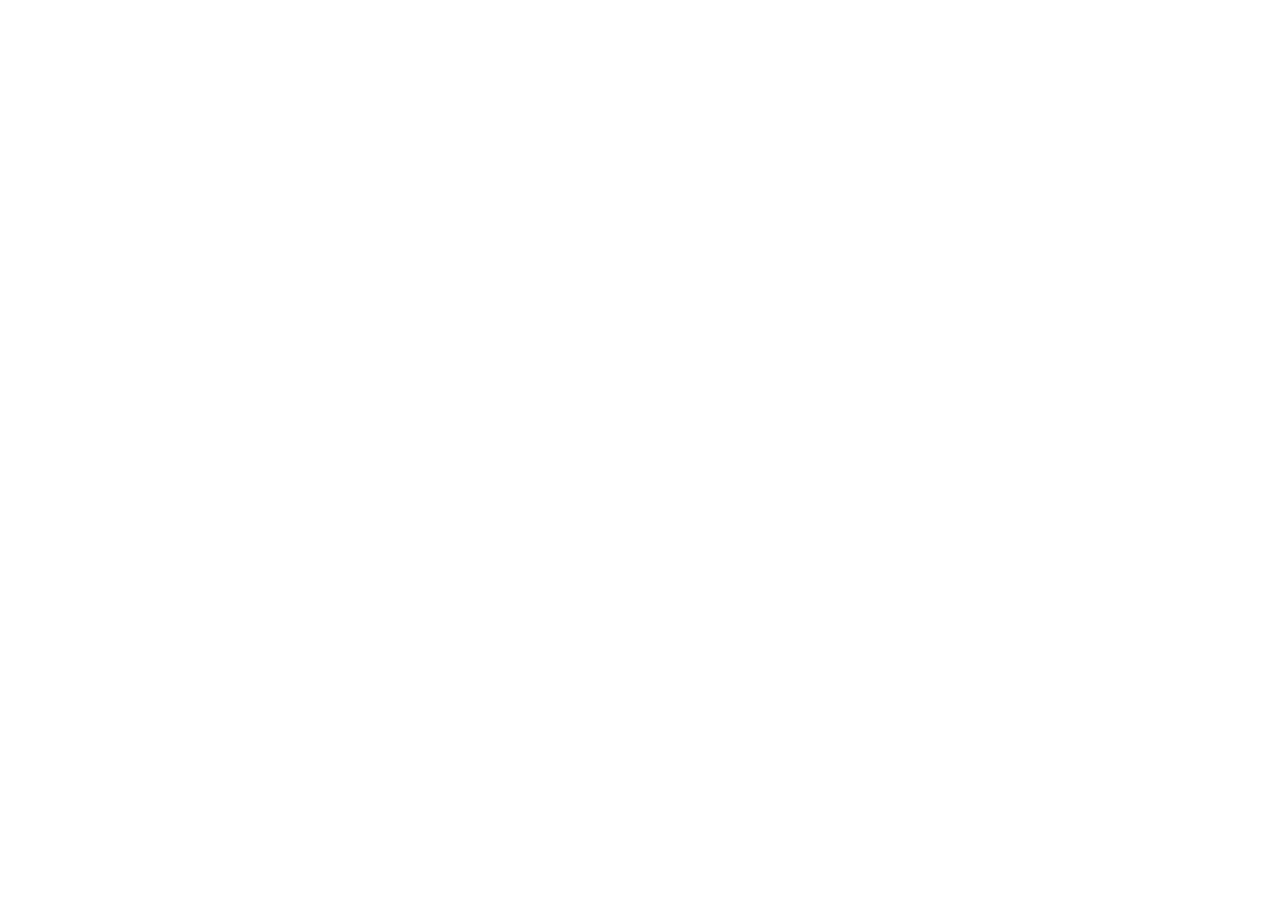
==== NARIÑO/narino.html @ 3b310feb "APLICACION SUR OCCIDENTE" ====
<!DOCTYPE html>
<html lang="en">
<head>
    <meta charset="UTF-8">
    <meta name="viewport" content="width=device-width, initial-scale=1.0">
    <title>Document</title>
</head>
<body>
    
</body>
</html>
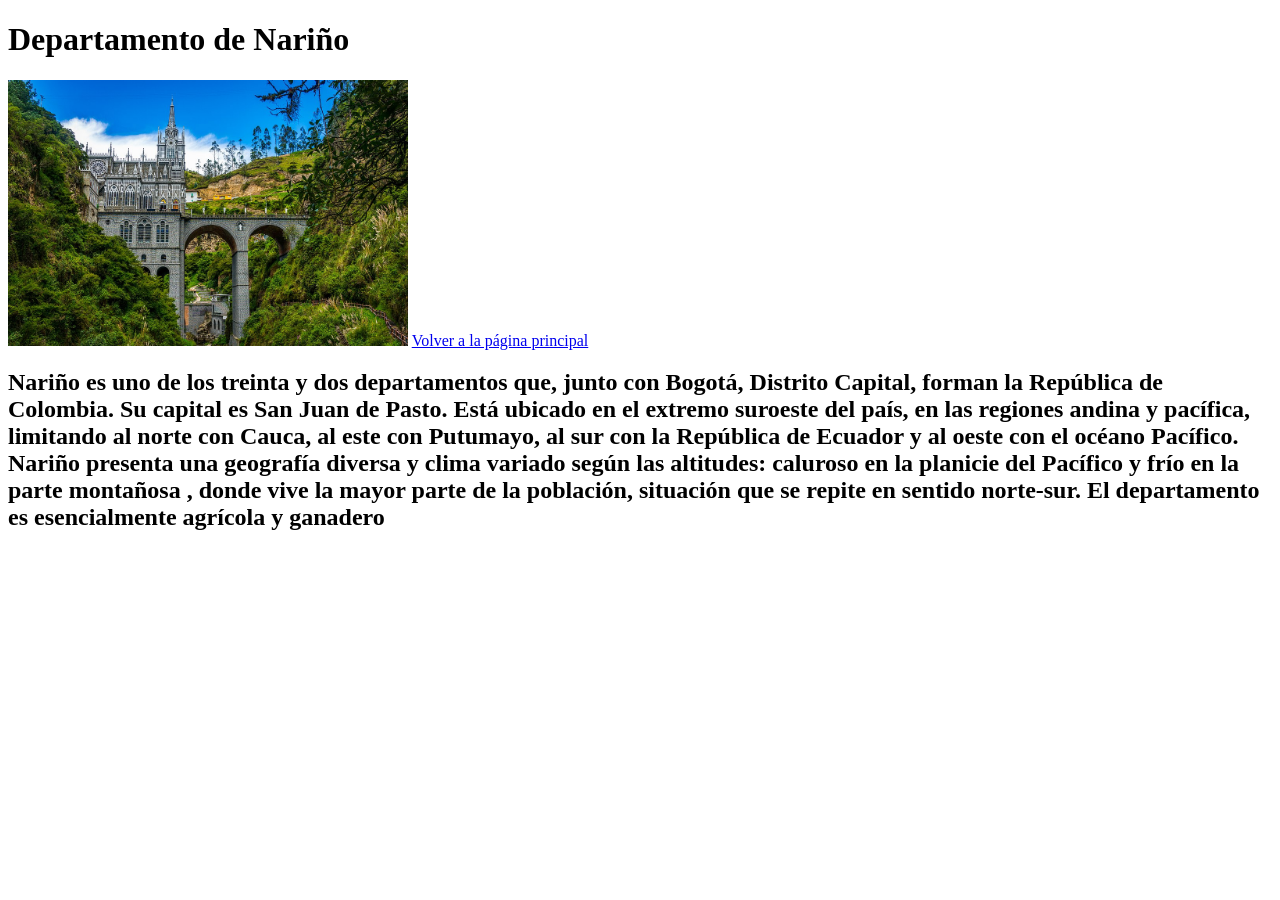
==== commit 31826330: "aplicacion sur occidente" ====
--- a/NARIÑO/narino.html
+++ b/NARIÑO/narino.html
@@ -1,11 +1,25 @@
 <!DOCTYPE html>
-<html lang="en">
+<html lang="es">
 <head>
     <meta charset="UTF-8">
     <meta name="viewport" content="width=device-width, initial-scale=1.0">
-    <title>Document</title>
+    <title>Departamento de Nariño</title>
+    <link rel="stylesheet" href="styles.css">
 </head>
 <body>
-    
+    <h1>Departamento de Nariño</h1>
+    <img src="NARIÑO.jpg" alt="Nariño" width="400">
+    <a href="../index.html">Volver a la página principal</a>
+    <h2> Nariño es uno de los treinta y dos departamentos que, junto con Bogotá, Distrito Capital, 
+        forman la República de Colombia. 
+        Su capital es San Juan de Pasto. Está ubicado en el extremo suroeste del país, 
+        en las regiones andina y pacífica,
+         limitando al norte con Cauca, al este con Putumayo, al sur con la República
+         de Ecuador y al oeste con el océano Pacífico.
+        
+        Nariño presenta una geografía diversa y clima variado según las altitudes: caluroso 
+        en la planicie del Pacífico y frío en la parte montañosa
+        , donde vive la mayor parte de la población, situación que se repite en sentido norte-sur. 
+        El departamento es esencialmente agrícola y ganadero </h2>
 </body>
 </html>
